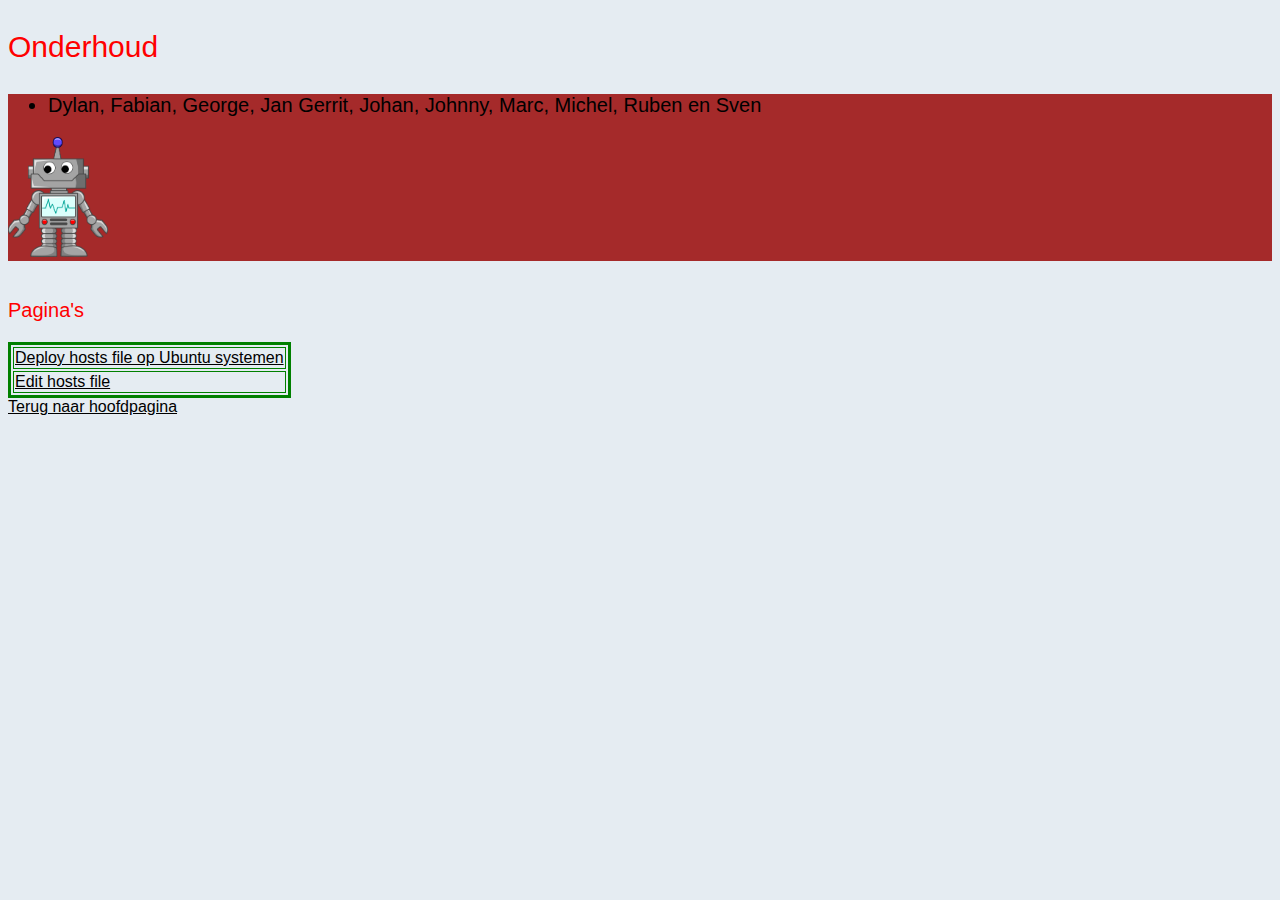
==== webserver/maintenance.html @ ec2457e5 "Create maintenance.html" ====
<!DOCTYPE html>
<html>
<head>
    <meta http-equiv="Content-Type" content="text/html; charset=UTF-8">
    <link href="stijl.css" rel="stylesheet">
    <title>Willy's website</title>
</head>
<body>
<p class="groot"> Onderhoud</p>
<div>
    <ul>
        <li>Dylan, Fabian, George, Jan Gerrit, Johan, Johnny, Marc, Michel, Ruben en Sven</li>
    </ul>

    <img src="willy.png" width="100" height="120" >
</div>
<BR>

<p class="klein">Pagina's</p>
<table>
    <tr>
        <td><a href="upload_hosts_file.php">Deploy hosts file op Ubuntu systemen</a></td>
    </tr>
    <tr>
        <td><a href="edit_hosts_file.php">Edit hosts file</a></td>
    </tr>
</table>
<a href="index.html">Terug naar hoofdpagina</a>
</body>
</html>
---- webserver/stijl.css ----
/* Geldt voor gehele pagina */
body
{
    font-family: Arial;
    font-size: 16px;
    background-color: #e5ecf2 ;
    color: red;
    link: black;
}

p.groot
{
    font-size: 30px;
}


p.klein
{
    font-size: 20px;

}

div
{
    background-color: brown ;
}

ul
{
    font-size: 20px;
    color: black;
}


table
{
    border: 3px solid green;
    background-color: #e5ecf2 ;
}

a
{
    color: black;
}

td
{
    border: 1px solid green;
}
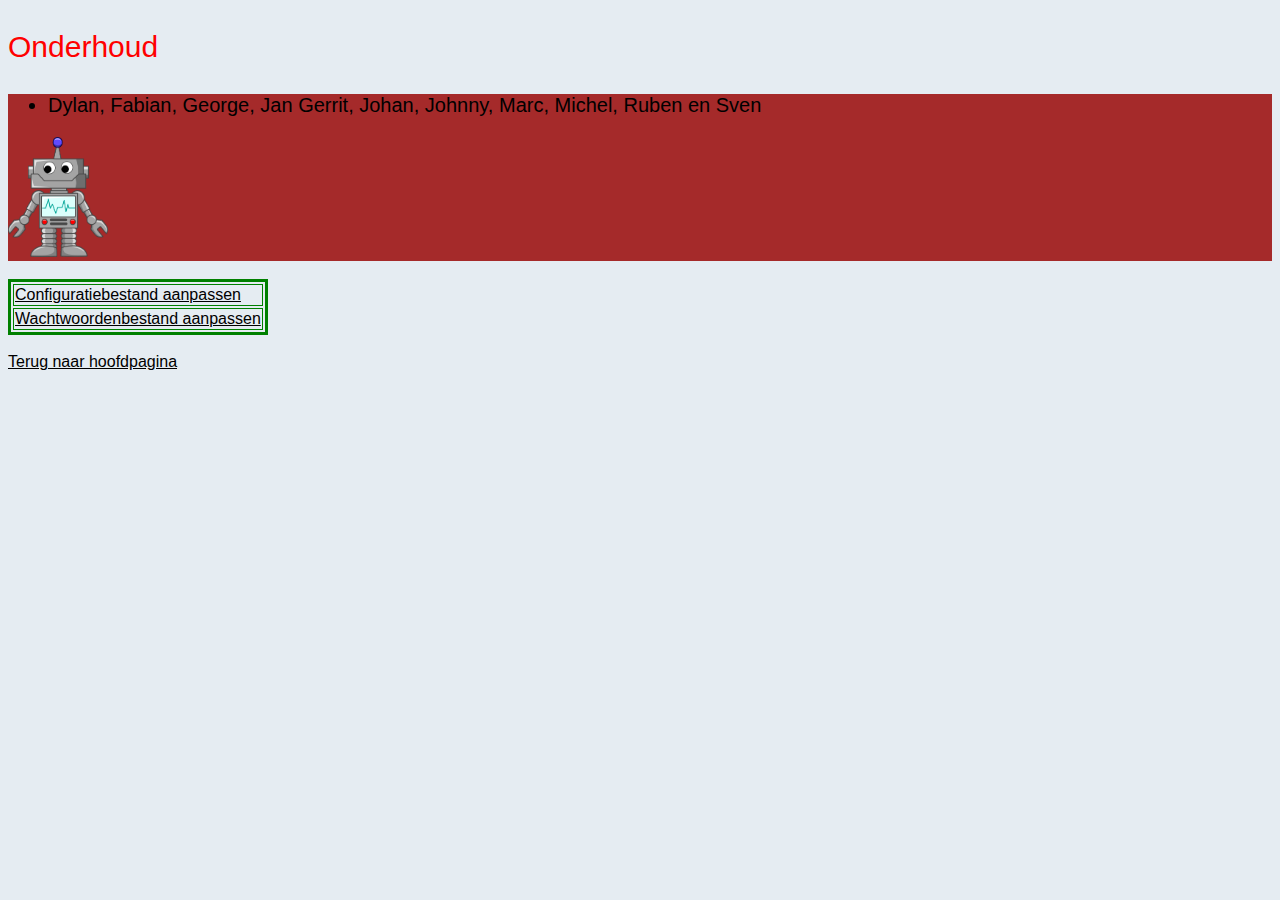
==== commit 3438fb34: "Update maintenance.html" ====
--- a/webserver/maintenance.html
+++ b/webserver/maintenance.html
@@ -16,15 +16,16 @@
 </div>
 <BR>
 
-<p class="klein">Pagina's</p>
+
 <table>
     <tr>
-        <td><a href="upload_hosts_file.php">Deploy hosts file op Ubuntu systemen</a></td>
+        <td><a href="edit_config_file.php">Configuratiebestand aanpassen</a></td>
     </tr>
     <tr>
-        <td><a href="edit_hosts_file.php">Edit hosts file</a></td>
+        <td><a href="edit_secret_file.php">Wachtwoordenbestand aanpassen</a></td>
     </tr>
 </table>
+<br>
 <a href="index.html">Terug naar hoofdpagina</a>
 </body>
 </html>
